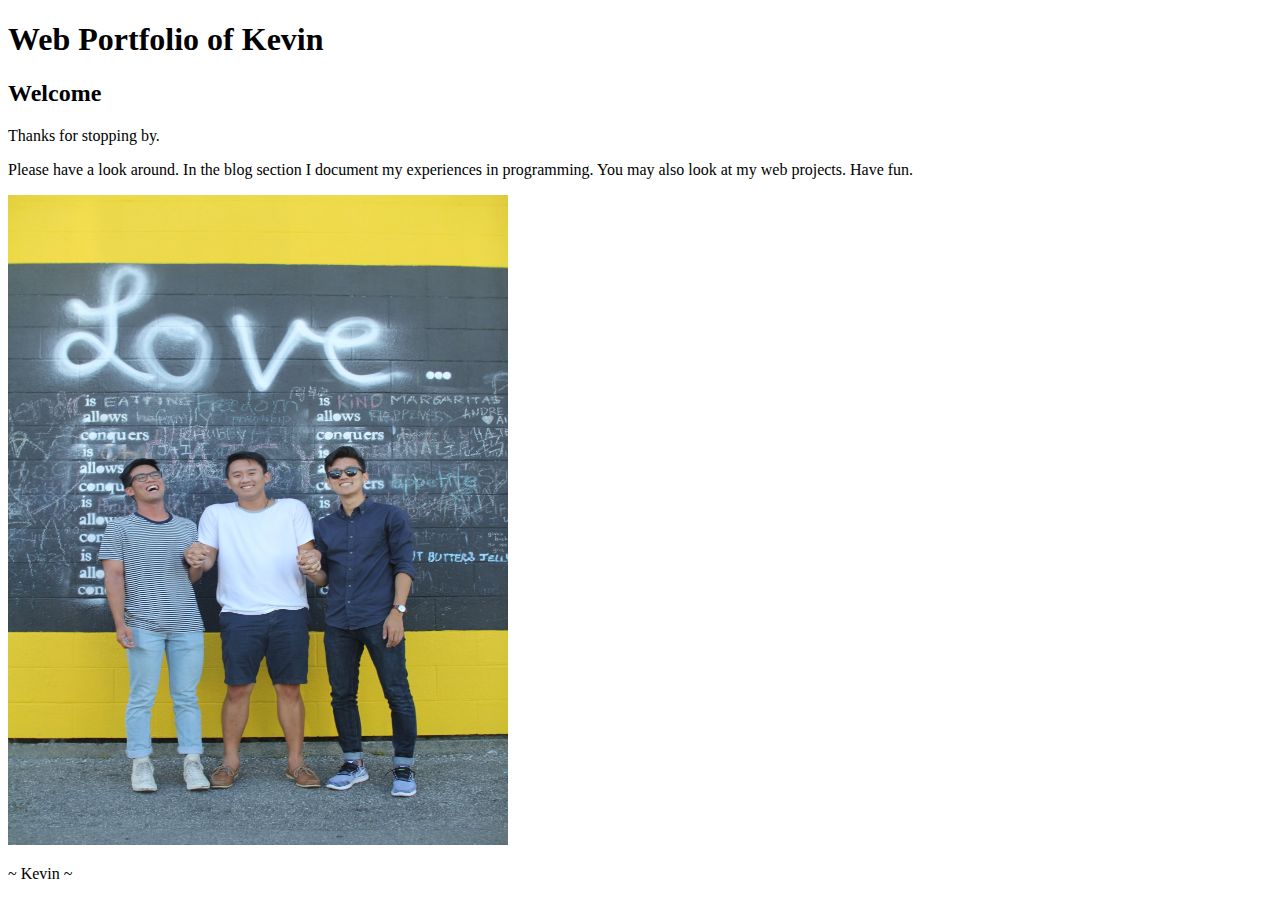
==== index.html @ 012e77b8 "First commit" ====
<!DOCTYPE html>
<html>
   <head>
      <meta charset="utf-8">
      <title> Web Portfolio of Kevin </title>
   </head>
   <body>
      <h1> Web Portfolio of Kevin</h1>
      <h2> Welcome </h2>
      <p> Thanks for stopping by. </p>
      <p> Please have a look around. In the blog section I document my experiences in programming.
         You may also look at my web projects. Have fun.    </p>

         <img src="IMG_7766.JPG" alt="Picture of me and friends" style="width:500px;height:650px;">

         <p>  ~ Kevin ~ </p>
   </body>
</html>
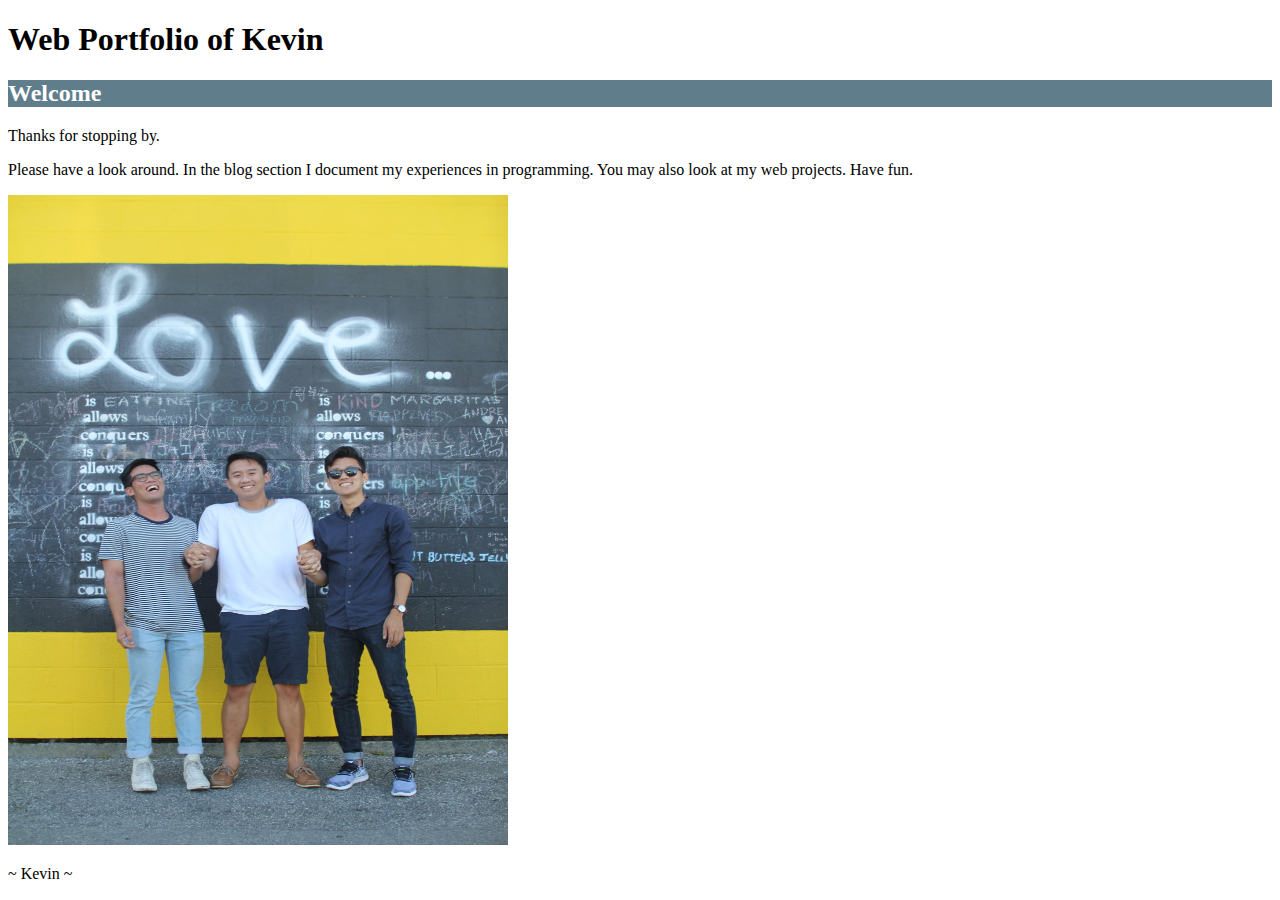
==== commit 52f92a49: "Add main.css file" ====
--- a/index.html
+++ b/index.html
@@ -2,6 +2,7 @@
 <html>
    <head>
       <meta charset="utf-8">
+      <link rel="stylesheet" href="main.css">
       <title> Web Portfolio of Kevin </title>
    </head>
    <body>
--- a/main.css
+++ b/main.css
@@ -0,0 +1,4 @@
+h2 {
+   background-color: #607d8b;
+   color: #ffffff;
+}
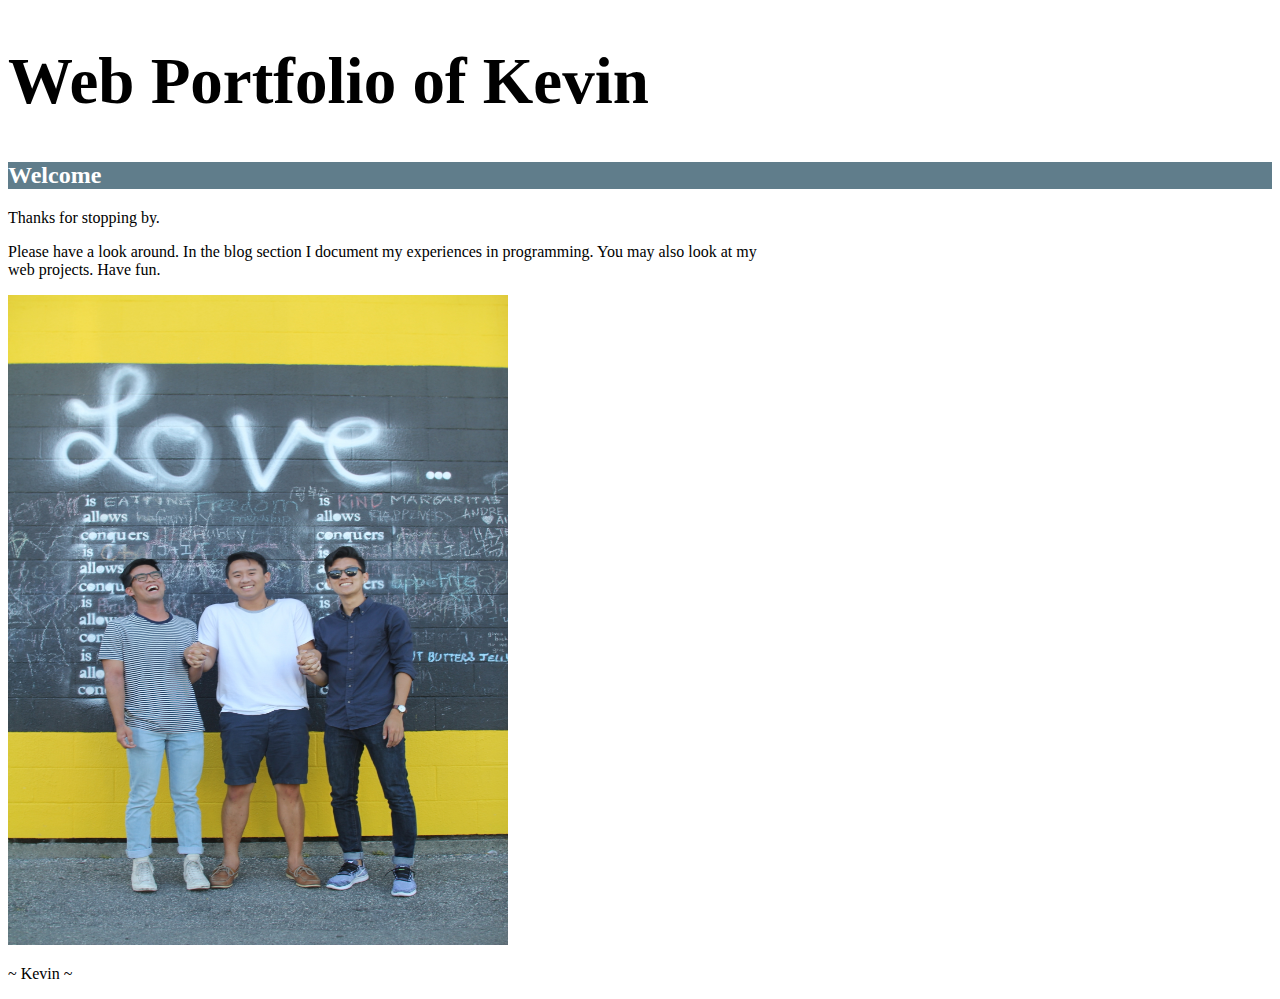
==== commit 1ae77040: "Make pages" ====
--- a/index.html
+++ b/index.html
@@ -6,7 +6,7 @@
       <title> Web Portfolio of Kevin </title>
    </head>
    <body>
-      <h1> Web Portfolio of Kevin</h1>
+      <h1 class="title"> Web Portfolio of Kevin</h1>
       <h2> Welcome </h2>
       <p> Thanks for stopping by. </p>
       <p> Please have a look around. In the blog section I document my experiences in programming.
--- a/main.css
+++ b/main.css
@@ -2,3 +2,12 @@
    background-color: #607d8b;
    color: #ffffff;
 }
+
+p {
+   font-size: 16px;
+   width: 60%;
+}
+
+.title {
+   font-size: 65px;
+}
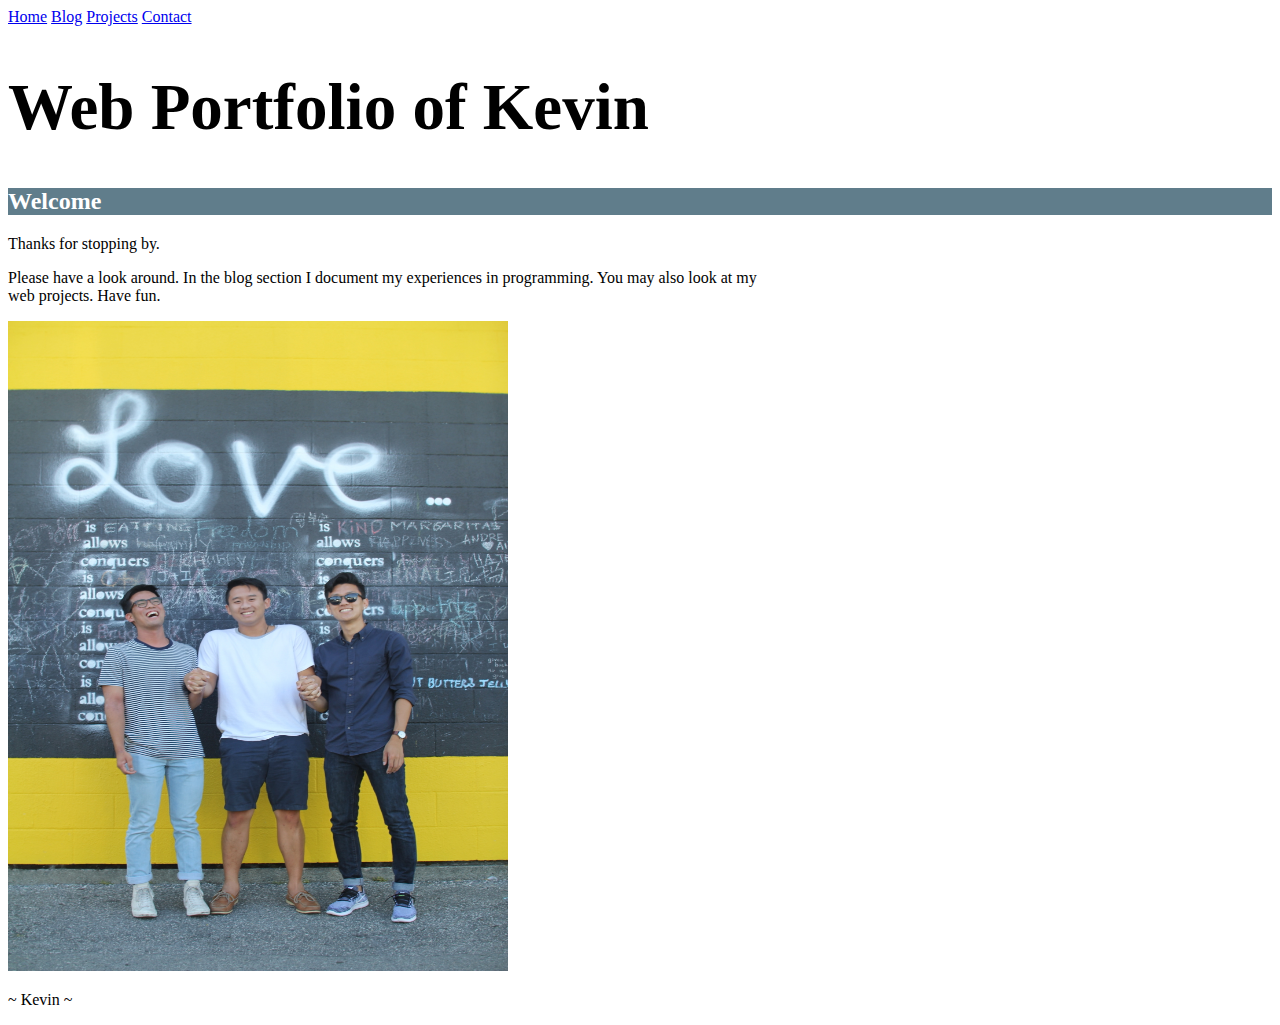
==== commit 4b5a07c4: "Connect home page" ====
--- a/index.html
+++ b/index.html
@@ -6,6 +6,11 @@
       <title> Web Portfolio of Kevin </title>
    </head>
    <body>
+      <a href="./">Home</a>
+      <a href="blog/">Blog</a>
+      <a href="projects/">Projects</a>
+      <a href="contact/">Contact</a>
+      
       <h1 class="title"> Web Portfolio of Kevin</h1>
       <h2> Welcome </h2>
       <p> Thanks for stopping by. </p>
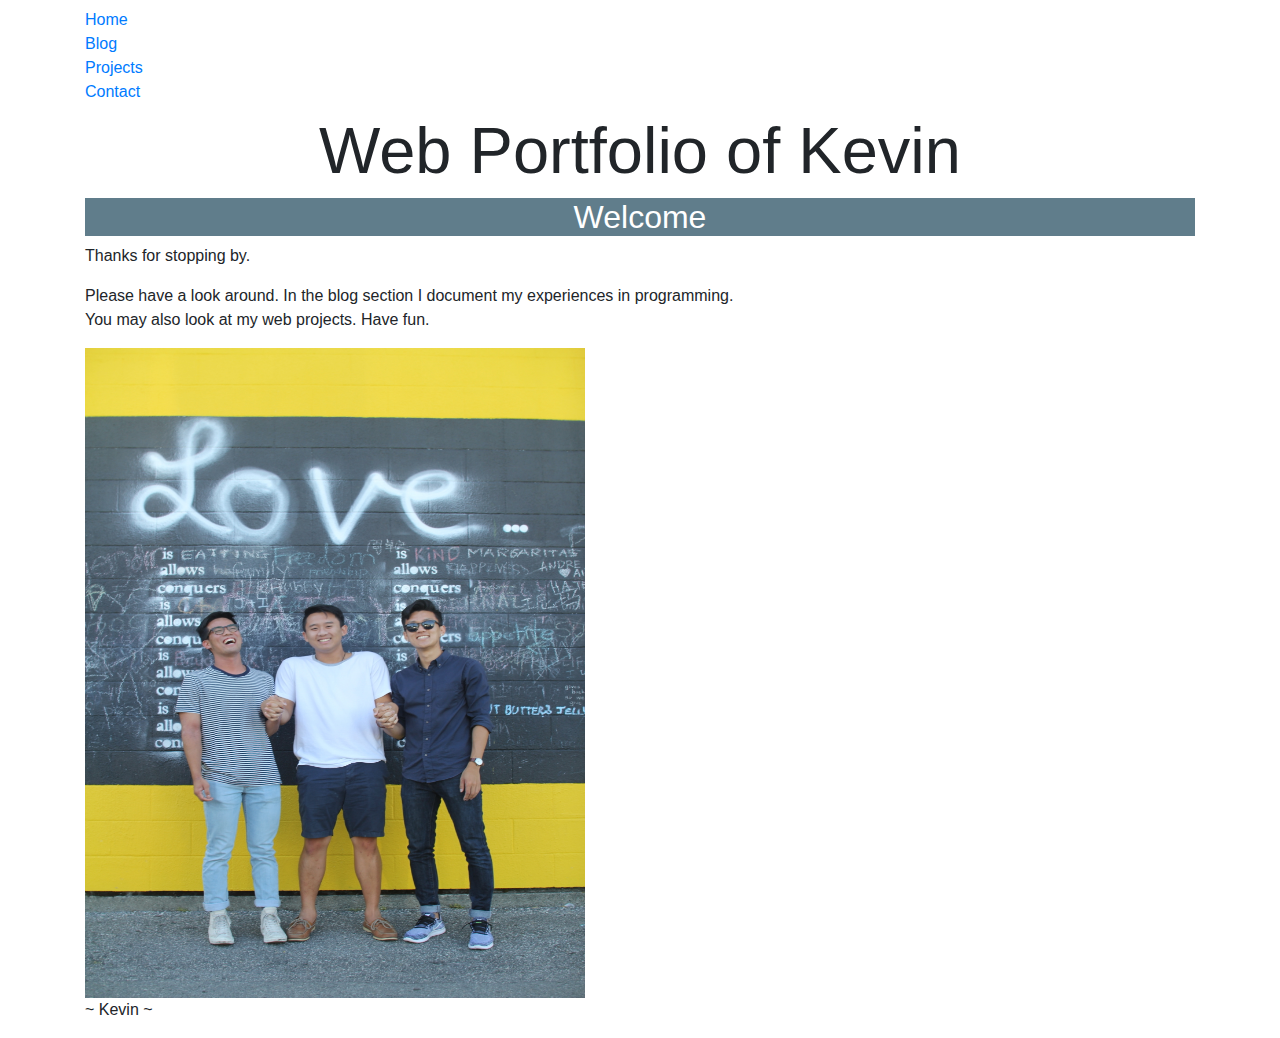
==== commit c0c5f61b: "Connect pages" ====
--- a/index.html
+++ b/index.html
@@ -2,17 +2,27 @@
 <html>
    <head>
       <meta charset="utf-8">
+      <meta name="viewport" content="width=device-width, initial-scale=1">
+      <link rel="stylesheet" href="https://maxcdn.bootstrapcdn.com/bootstrap/4.0.0/css/bootstrap.min.css">
       <link rel="stylesheet" href="main.css">
       <title> Web Portfolio of Kevin </title>
    </head>
+
    <body>
-      <a href="./">Home</a>
-      <a href="blog/">Blog</a>
-      <a href="projects/">Projects</a>
-      <a href="contact/">Contact</a>
-      
-      <h1 class="title"> Web Portfolio of Kevin</h1>
-      <h2> Welcome </h2>
+      <div class="navbar navbar-default navbar-static-top">
+         <div class="container">
+            <ul class="nav navbar-nav">
+               <li class="active"><a href="./">Home</a></li>
+               <li><a href="blog/">Blog</a></li>
+               <li><a href="projects/">Projects</a></li>
+               <li><a href="contact/">Contact</a></li>
+            </ul>
+         </div>
+      </div>
+
+      <div class="container">
+      <h1 class="title text-center"> Web Portfolio of Kevin</h1>
+      <h2 class="text-center"> Welcome </h2>
       <p> Thanks for stopping by. </p>
       <p> Please have a look around. In the blog section I document my experiences in programming.
          You may also look at my web projects. Have fun.    </p>
@@ -20,5 +30,6 @@
          <img src="IMG_7766.JPG" alt="Picture of me and friends" style="width:500px;height:650px;">
 
          <p>  ~ Kevin ~ </p>
+      </div>
    </body>
 </html>
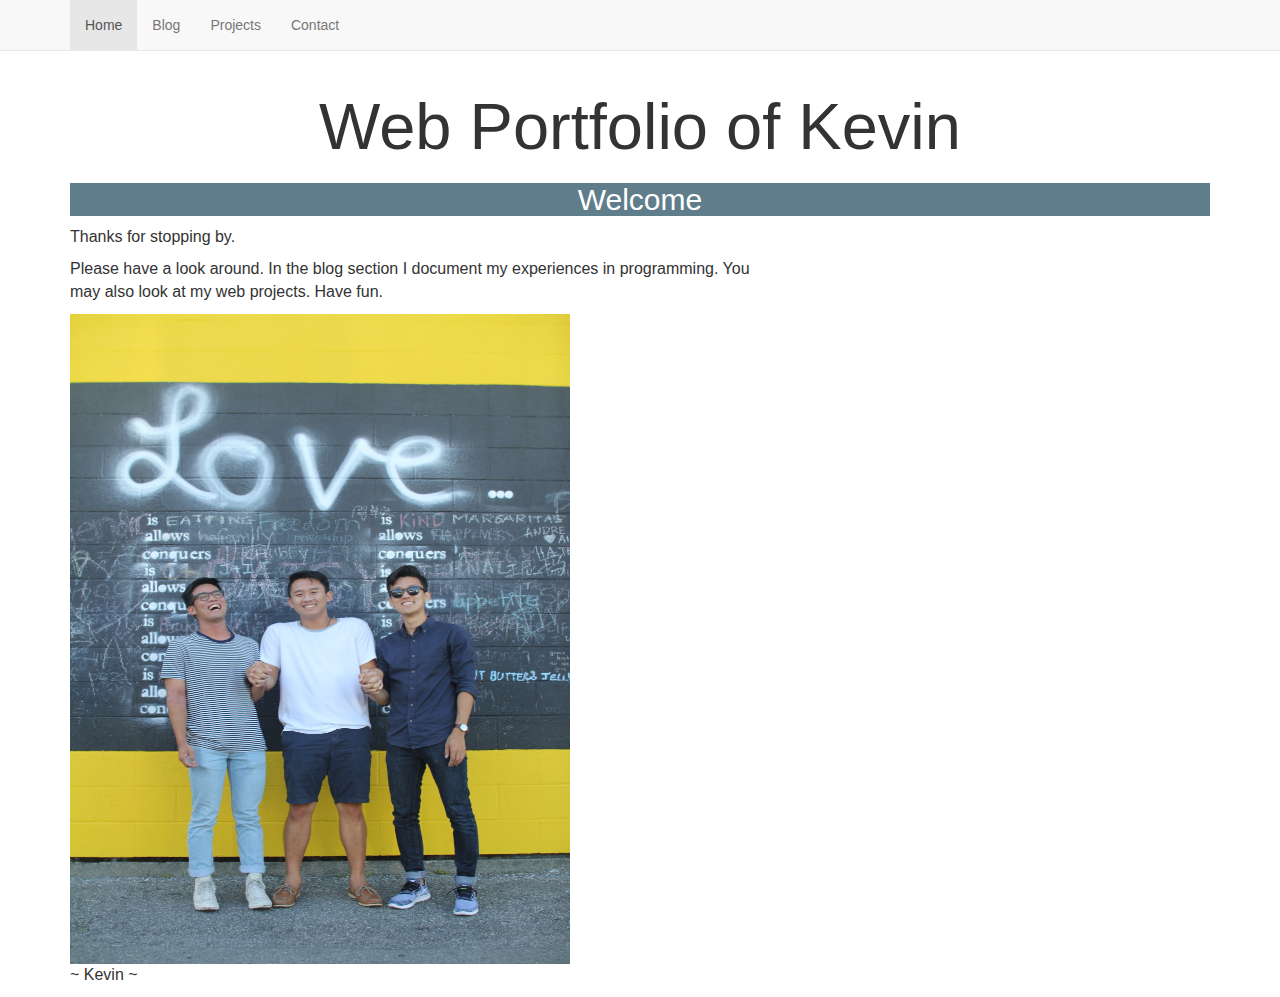
==== commit c610056a: "Fix navbar" ====
--- a/index.html
+++ b/index.html
@@ -3,7 +3,7 @@
    <head>
       <meta charset="utf-8">
       <meta name="viewport" content="width=device-width, initial-scale=1">
-      <link rel="stylesheet" href="https://maxcdn.bootstrapcdn.com/bootstrap/4.0.0/css/bootstrap.min.css">
+      <link rel="stylesheet" href="https://maxcdn.bootstrapcdn.com/bootstrap/3.3.7/css/bootstrap.min.css">
       <link rel="stylesheet" href="main.css">
       <title> Web Portfolio of Kevin </title>
    </head>
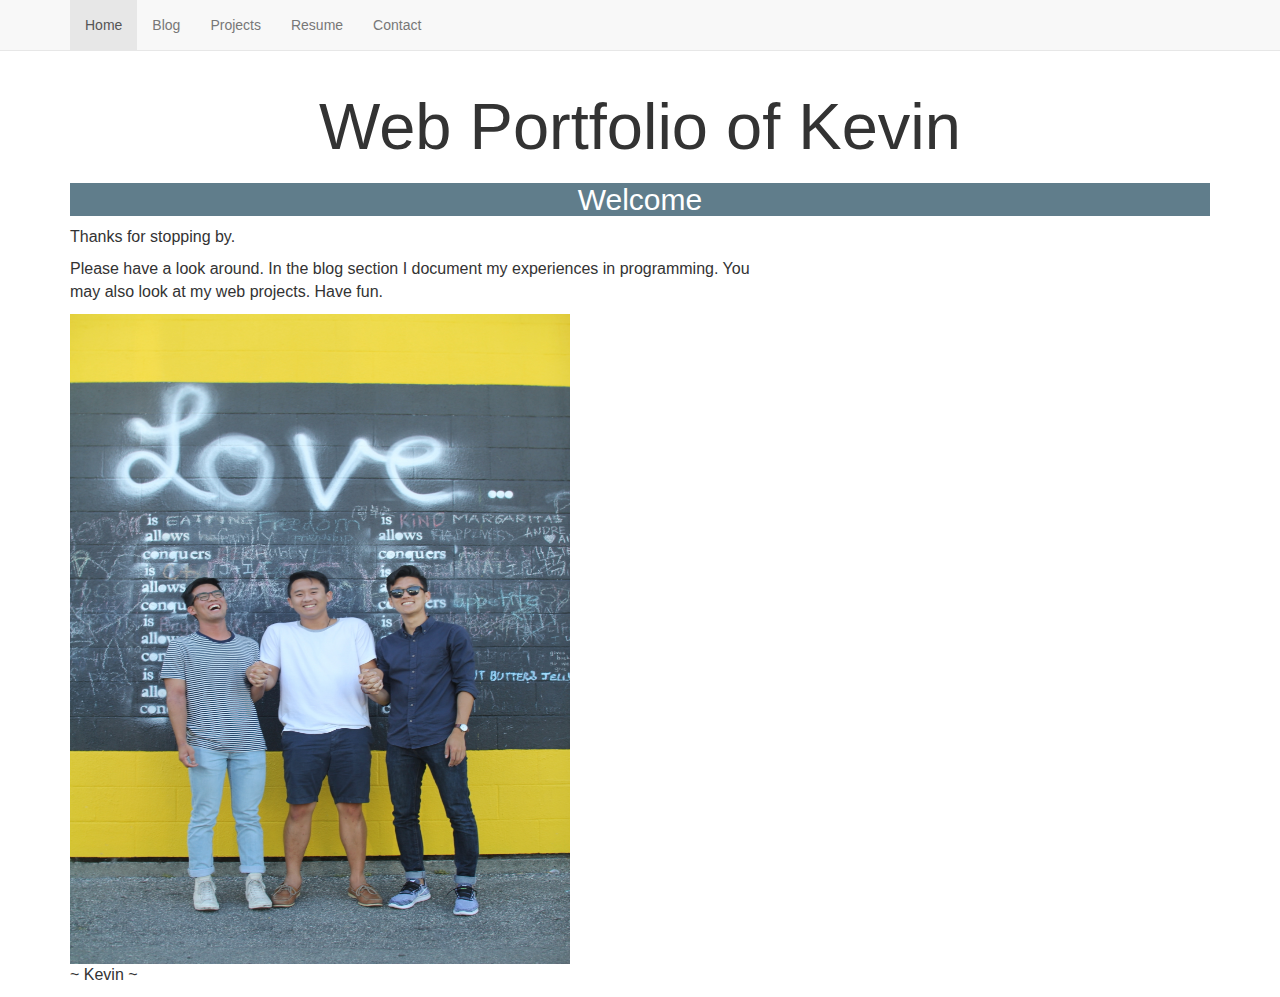
==== commit d9df0722: "Add and connect resume" ====
--- a/index.html
+++ b/index.html
@@ -15,16 +15,17 @@
                <li class="active"><a href="./">Home</a></li>
                <li><a href="blog/">Blog</a></li>
                <li><a href="projects/">Projects</a></li>
+               <li><a href="resume/">Resume</a></li>
                <li><a href="contact/">Contact</a></li>
             </ul>
          </div>
       </div>
 
       <div class="container">
-      <h1 class="title text-center"> Web Portfolio of Kevin</h1>
-      <h2 class="text-center"> Welcome </h2>
-      <p> Thanks for stopping by. </p>
-      <p> Please have a look around. In the blog section I document my experiences in programming.
+        <h1 class="title text-center"> Web Portfolio of Kevin</h1>
+        <h2 class="text-center"> Welcome </h2>
+        <p> Thanks for stopping by. </p>
+        <p> Please have a look around. In the blog section I document my experiences in programming.
          You may also look at my web projects. Have fun.    </p>
 
          <img src="IMG_7766.JPG" alt="Picture of me and friends" style="width:500px;height:650px;">
